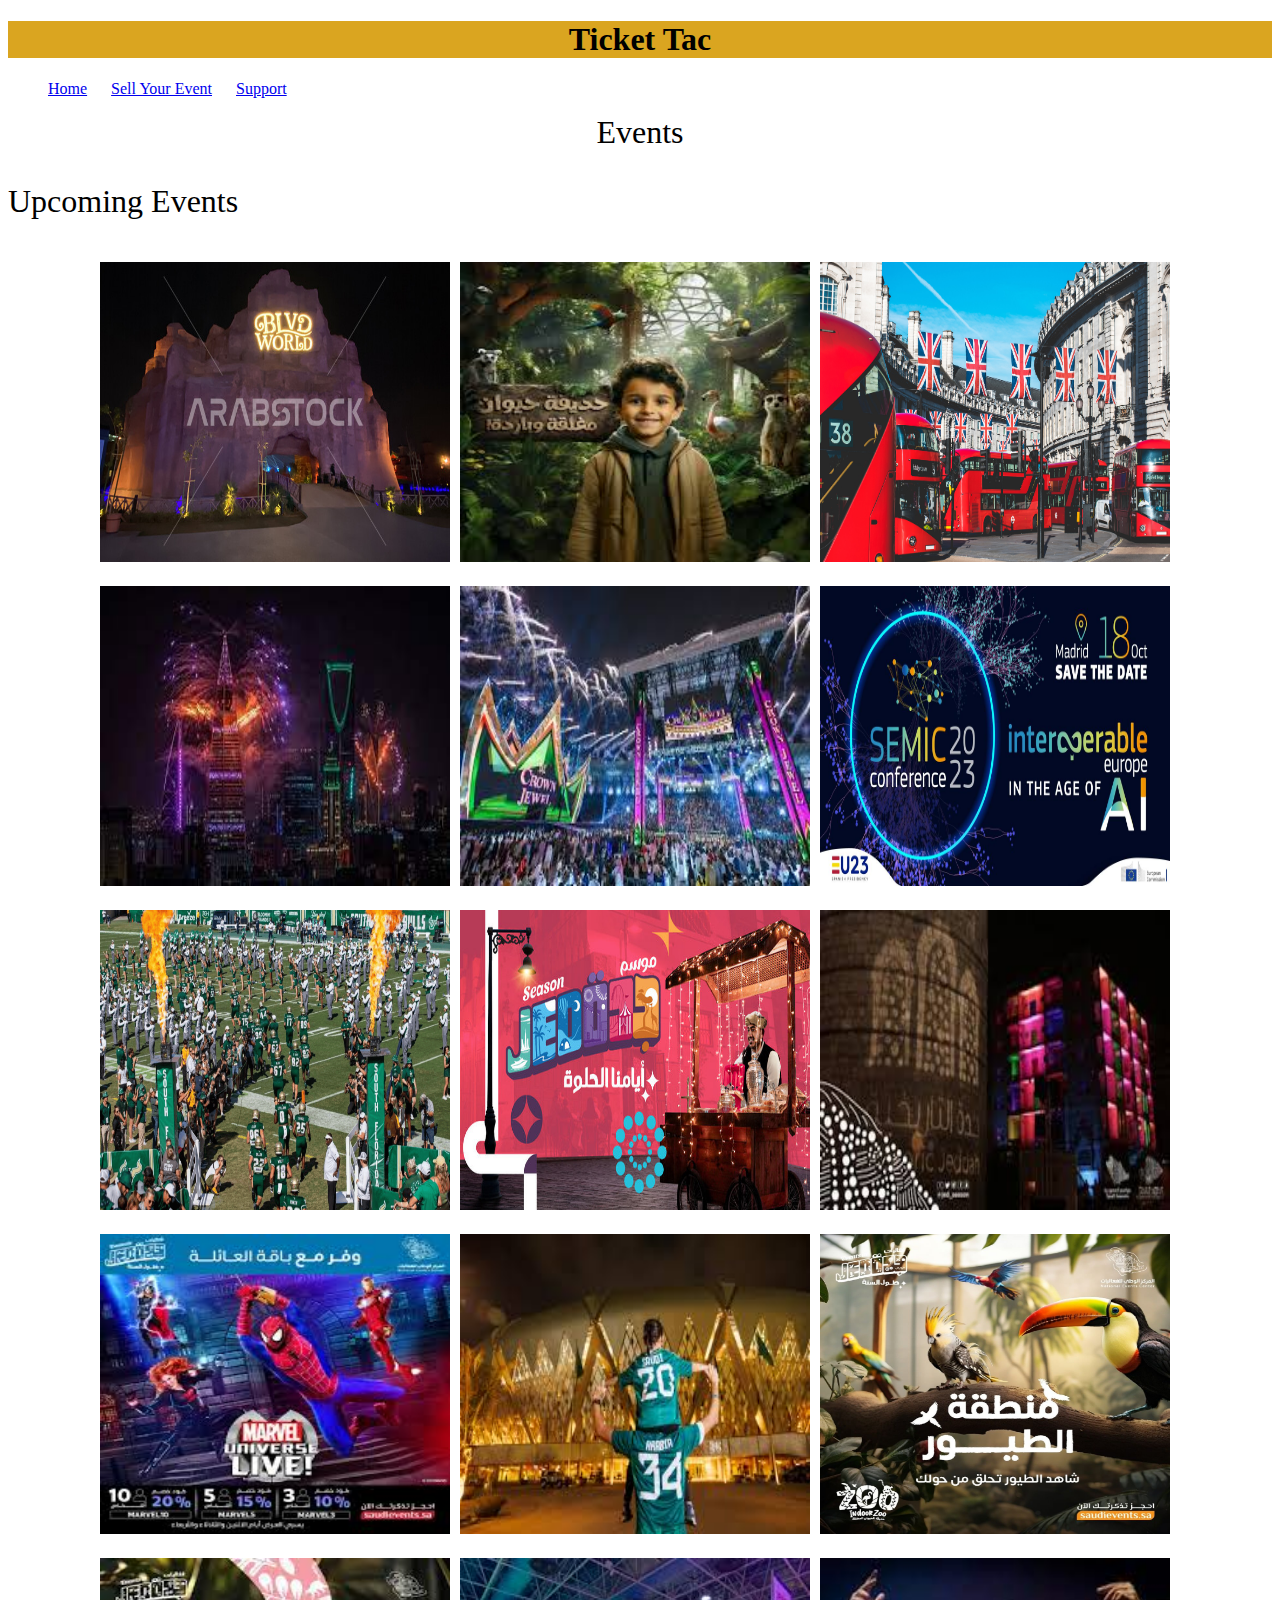
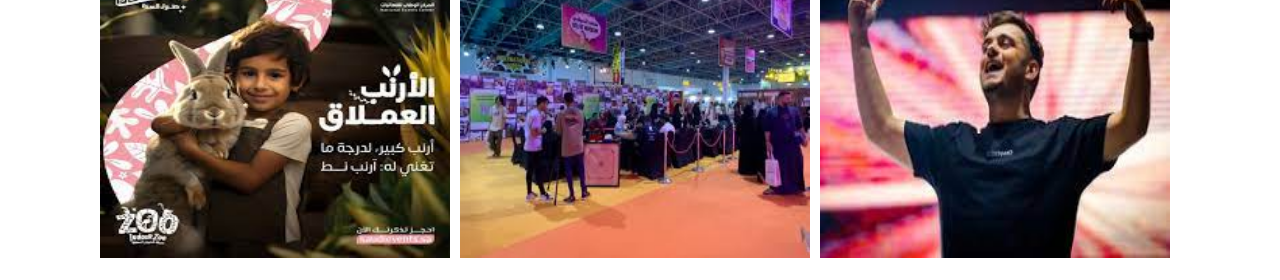
==== HTML/Events.html @ e30dbcbe "Add files via upload" ====
<!DOCTYPE html>
<html>

<head>
    <title>Events</title>
        <!--name:Mansour Ahmed Aldhahri
        ID:2036538
        SECTION: CS1
        DATE: 2023/10/18
    -->
    <!--name:Musab Hassan Alsobhi
        ID:2035566
        SECTION: CS1
        DATE: 2023/10/18
    -->
    <link rel="stylesheet" type="text/css" href="../CSS/style_event.css">
</head>

<body>
    <h1>Ticket Tac</h1>
    <div class="menu">
        <ul>
            <li><a href="Home_page.html">Home</a></li>
            <li><a href="Sell_your_event.html">Sell Your Event</a></li>
            <li><a href="Support.html">Support</a></li>
        </ul>
    </div>
    <div class="event">
        Events

    </div>
    <p>Upcoming Events</p>
    <div class="i1">
        <a href="sign_in.html"><img src="../image/ge.jpg" alt="Image 1"></a>
        <a href="sign_in.html"><img src="../image/im.jpeg" alt="Image 2"></a>
        <a href="sign_in.html"><img src="../image/image.jpg" alt="Image 3"></a>
        <a href="sign_in.html"> <img src="../image/images.jpeg" alt="Image 4"></a>
        <a href="sign_in.html"><img src="../image/imagess.jpeg" alt="Image 5"></a>
        <a href="sign_in.html"><img src="../image/SEMIC Conference 2023.jpg" alt="Image 6"></a>
        <a href="sign_in.html"><img src="../image/usf-football-fire-entrance.png" alt="Image 7"></a>
        <a href="sign_in.html"> <img src="../image/3147136-379411577.jpg" alt="Image 8"></a>
        <a href="sign_in.html"><img src="../image/iimages.jpeg" alt="Image 9"></a>
        <a href="sign_in.html"> <img src="../image/imageeees.jpeg" alt="Image 10"></a>
        <a href="sign_in.html"><img src="../image/irmages.jpeg" alt="Image 11"></a>
        <a href="sign_in.html"><img src="../image/5a819cd2d7d89eae87f2e0527bc7d141.jpg" alt="Image 12"></a>
        <a href="sign_in.html"><img src="../image/imagges.jpeg" alt="Image 13"></a>
        <a href="sign_in.html"> <img src="../image/imageees.jpeg" alt="Image 14"></a>
        <a href="sign_in.html"> <img src="../image/imaggges.jpeg" alt="Image 15"></a>


    </div>


</body>

</html>
---- CSS/style_event.css ----
/* styles.css */
.menu {
    list-style-type: none;
    margin: 0;
    padding: 0;
}

.menu li {
    display: inline;
    margin-right: 20px;
    /* Adjust the spacing between menu items */
}

h1 {
    text-align: center;
    background-color: goldenrod;
}

.event {
    text-align: center;
    font-size: xx-large;


}

.i1 {

    display: flex;
    flex-wrap: wrap;
    /* Wrap to the next line when the container width is exceeded */
    justify-content: center;
    /* Center images horizontally */
}

.i1 img {
    width: 350px;
    /* Set a larger width for each image */
    height: 300px;
    /* Maintain the aspect ratio while setting width */
    margin: 10px;
    /* Adjust the spacing between images as needed */
}

.i1 img:first-child {
    margin-left: 0;
    /* Remove left margin for the first image */
}

p {
    font-size: xx-large;
}
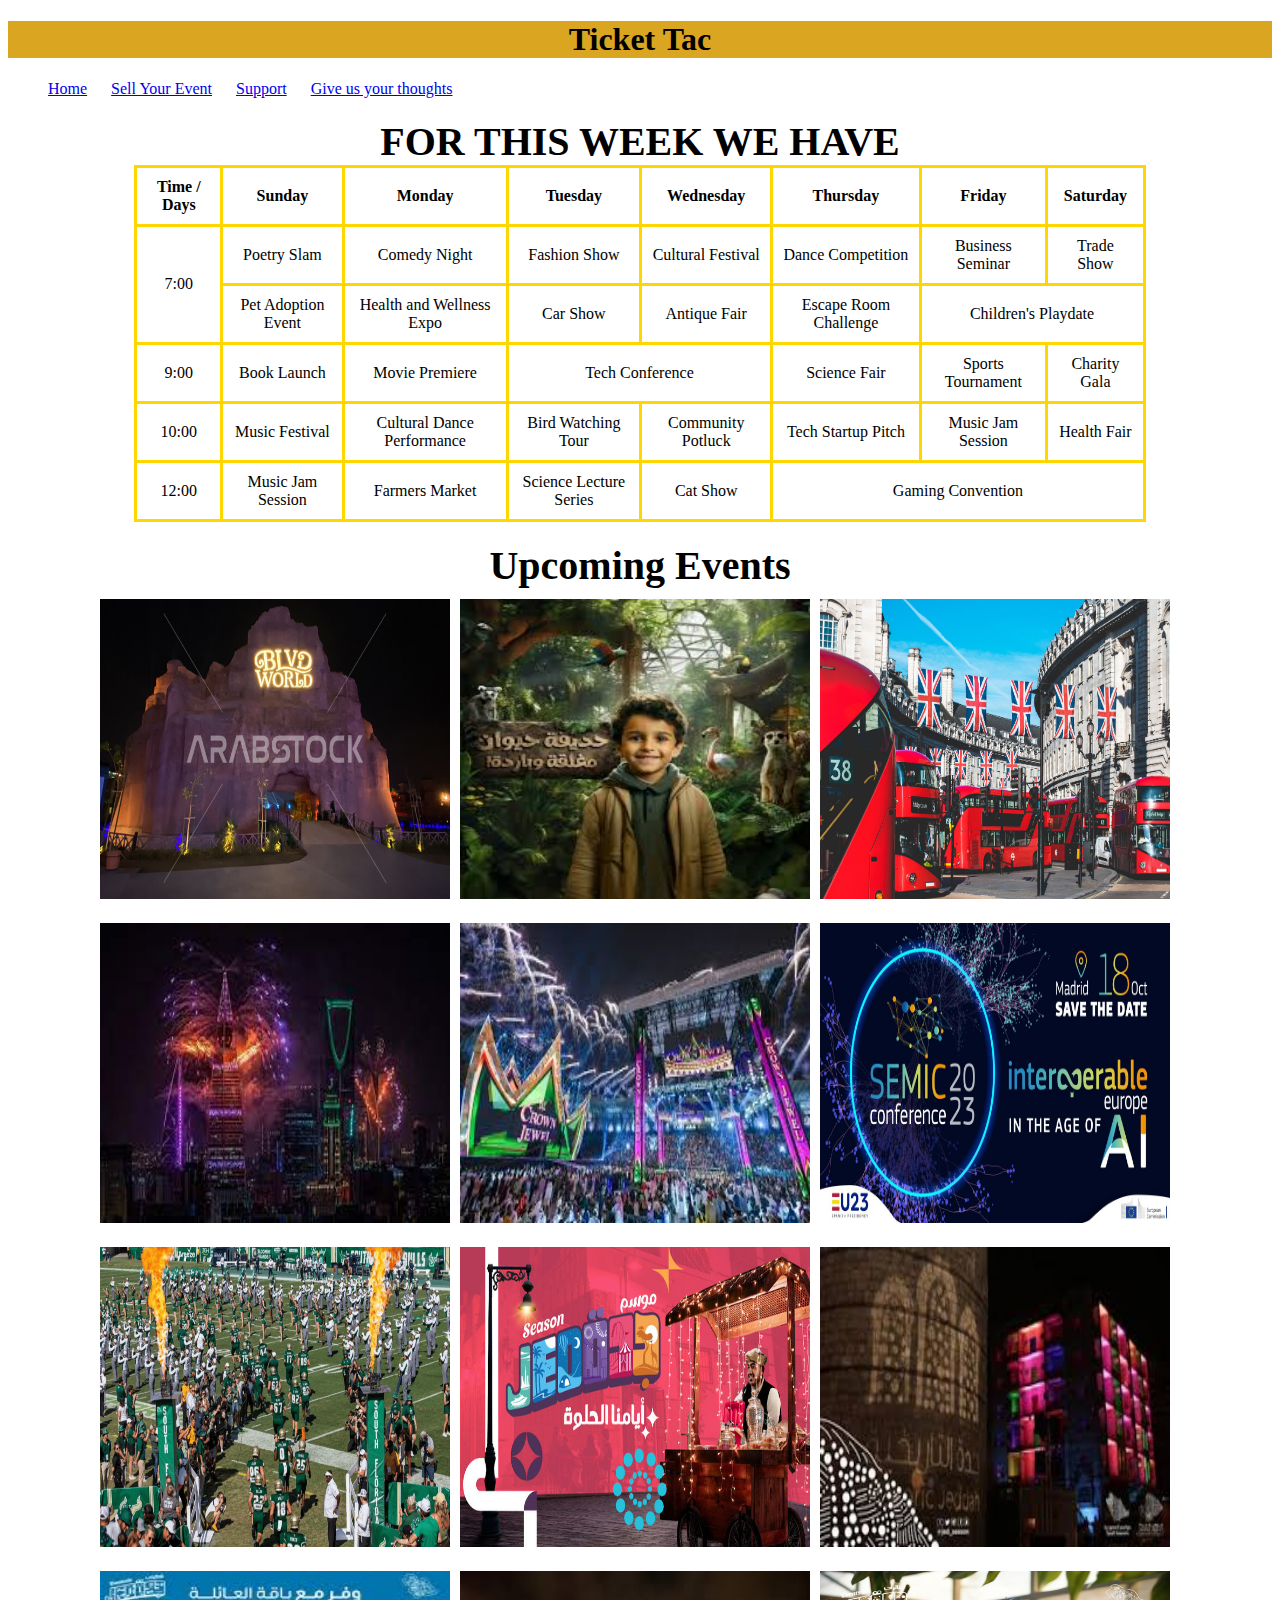
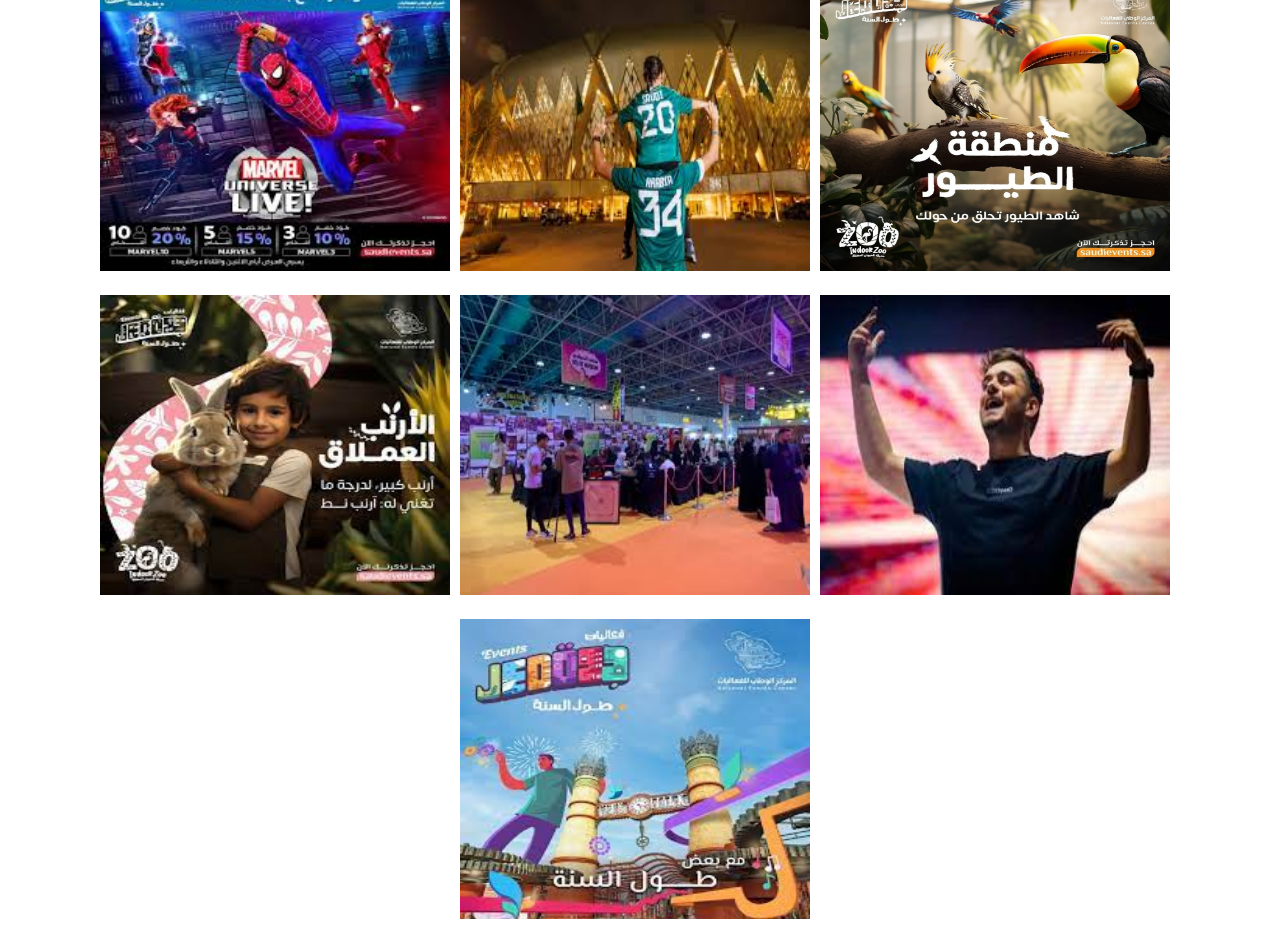
==== commit 737bed08: "Add files via upload" ====
--- a/HTML/Events.html
+++ b/HTML/Events.html
@@ -13,7 +13,10 @@
         SECTION: CS1
         DATE: 2023/10/18
     -->
+    <link rel="stylesheet" type="text/css" href="../CSS/global.css">
     <link rel="stylesheet" type="text/css" href="../CSS/style_event.css">
+    <link rel="stylesheet" type="text/css" href="../CSS/print.css" media="print">
+    
 </head>
 
 <body>
@@ -23,13 +26,78 @@
             <li><a href="Home_page.html">Home</a></li>
             <li><a href="Sell_your_event.html">Sell Your Event</a></li>
             <li><a href="Support.html">Support</a></li>
+            <li><a href="Feedback.html">Give us your thoughts</a></li>
         </ul>
     </div>
+        <table border="1" class="printableTable">
+
+            <caption>FOR THIS WEEK WE HAVE</caption>
+            <tr>
+                <th>Time / Days</th>
+                <th>Sunday</th>
+                <th>Monday</th>
+                <th>Tuesday</th>
+                <th>Wednesday</th>
+                <th>Thursday</th>
+                <th>Friday</th>
+                <th>Saturday</th>
+            </tr>
+            <tr>
+                <td rowspan="2">7:00</td>
+                <td>Poetry Slam</td>
+                <td>Comedy Night</td>
+                <td>Fashion Show</td>
+                <td>Cultural Festival</td>
+                <td>Dance Competition</td>
+                <td>Business Seminar</td>
+                <td>Trade Show</td>
+            </tr>
+            <tr>
+                <td>Pet Adoption Event</td>
+                <td>Health and Wellness Expo</td>
+                <td>Car Show</td>
+                <td>Antique Fair</td>
+                <td>Escape Room Challenge</td>
+                <td colspan="2">Children's Playdate</td>
+
+            </tr>
+            <tr>
+                <td>9:00</td>
+                <td>Book Launch</td>
+                <td>Movie Premiere</td>
+                <td colspan="2">Tech Conference</td>
+                <td>Science Fair</td>
+                <td>Sports Tournament</td>
+                <td>Charity Gala</td>
+            
+            </tr>
+            <tr>
+                <td>10:00</td>
+                <td>Music Festival</td>
+                <td>Cultural Dance Performance</td>
+                <td>Bird Watching Tour</td>
+                <td>Community Potluck</td>
+                <td>Tech Startup Pitch</td>
+                <td>Music Jam Session</td>
+                <td>Health Fair</td>
+            </tr>
+            <tr>
+                <td>12:00</td>
+                <td>Music Jam Session</td>
+                <td>Farmers Market</td>
+                <td>Science Lecture Series</td>
+                <td>Cat Show</td>
+                <td colspan="3">Gaming Convention</td>
+
+            </tr>
+        </table>
+        
+    
     <div class="event">
-        Events
+        Upcoming Events
 
     </div>
-    <p>Upcoming Events</p>
+    
     <div class="i1">
         <a href="sign_in.html"><img src="../image/ge.jpg" alt="Image 1"></a>
         <a href="sign_in.html"><img src="../image/im.jpeg" alt="Image 2"></a>
@@ -46,6 +114,7 @@
         <a href="sign_in.html"><img src="../image/imagges.jpeg" alt="Image 13"></a>
         <a href="sign_in.html"> <img src="../image/imageees.jpeg" alt="Image 14"></a>
         <a href="sign_in.html"> <img src="../image/imaggges.jpeg" alt="Image 15"></a>
+        <a href="sign_in.html"> <img src="../image/i.jpeg" alt="Image 16"></a>
 
 
     </div>
--- a/CSS/global.css
+++ b/CSS/global.css
@@ -0,0 +1,86 @@
+.menu {
+    list-style-type: none;
+    margin: 0;
+    padding: 0;
+}
+
+.menu li {
+    display: inline;
+    margin-right: 20px;
+    /* Adjust the spacing between menu items */
+}
+
+h1 {
+    text-align: center;
+    background-color: goldenrod;
+}
+
+/*
+for sell your event, sign in, sign up and support
+*/
+p {
+    text-align: center;
+    font-size: xx-large;
+}
+
+.cover-page {
+    display: flex;
+    flex-direction: column;
+    /* Display the boxes vertically */
+    align-items: center;
+    height: 100vh;
+    /* Cover the entire viewport height */
+
+}
+
+.box {
+    border: 1px solid #ccc;
+    padding: 20px;
+    margin: 20px;
+    background-color: goldenrod;
+    text-align: center;
+    width: 100%;
+
+}
+
+.box input {
+    background-color: gainsboro;
+}
+
+input {
+    width: 100%;
+    padding: 5px;
+    margin-top: 5px; 
+}
+
+.button {
+    text-align: center;
+    background-color: gold;
+    padding: 10px 20px;
+    color: #fff;
+    cursor: pointer;
+    border: none;
+    border-radius: 5px;
+    width: 100%;
+}
+
+.buttonb {
+    text-align: center;
+    background-color: rgb(207, 221, 160);
+    padding: 5px 10px;
+    color: #fff;
+    cursor: pointer;
+    /* Make it clickble*/
+    border: none;
+    border-radius: 2px;
+    width: 100%;
+}
+
+.button:hover {
+    /* what happend when we move cursor on it  */
+    background-color: goldenrod;
+}
+
+.buttonb:hover {
+    background-color: rgb(196, 255, 47);
+}--- a/CSS/style_event.css
+++ b/CSS/style_event.css
@@ -1,25 +1,7 @@
-/* styles.css */
-.menu {
-    list-style-type: none;
-    margin: 0;
-    padding: 0;
-}
-
-.menu li {
-    display: inline;
-    margin-right: 20px;
-    /* Adjust the spacing between menu items */
-}
-
-h1 {
+.event {
+    font-size: 40px;
+    font-weight: bold;
     text-align: center;
-    background-color: goldenrod;
-}
-
-.event {
-    text-align: center;
-    font-size: xx-large;
-
 
 }
 
@@ -48,4 +30,30 @@
 
 p {
     font-size: xx-large;
+}
+
+/* Define styles for the table */
+table {
+    width: 80%;
+    /* Adjust the width as needed */
+    border-collapse: collapse;
+    margin: 20px auto;
+    /* Center the table on the page */
+
+}
+
+/* Style the table caption (title) */
+caption {
+    font-size: 40px;
+    font-weight: bold;
+    text-align: center;
+
+}
+
+/* Style table headers and cells */
+th,
+td {
+    padding: 10px;
+    text-align: center;
+    border: 3px solid gold;
 }--- a/CSS/print.css
+++ b/CSS/print.css
@@ -0,0 +1,17 @@
+/* Show only the table with class 'printableTable' and its contents */
+.printableTable, .printableTable caption, .printableTable th, .printableTable td, .printableTable tr {
+    display: table !important;
+}
+
+/* Show the table's parent container */
+.menu, h1, .event, .i1 {
+    display: none !important;
+}
+
+/* Define styles for printing */
+@page {
+    size: auto; /* Auto determines the page size based on content */
+    margin: 10mm; /* Adjust margin as needed */
+}
+
+/* This way, when you print the page, only the table and its content will be included in the printed output, and the rest of the page will be hidden. */
